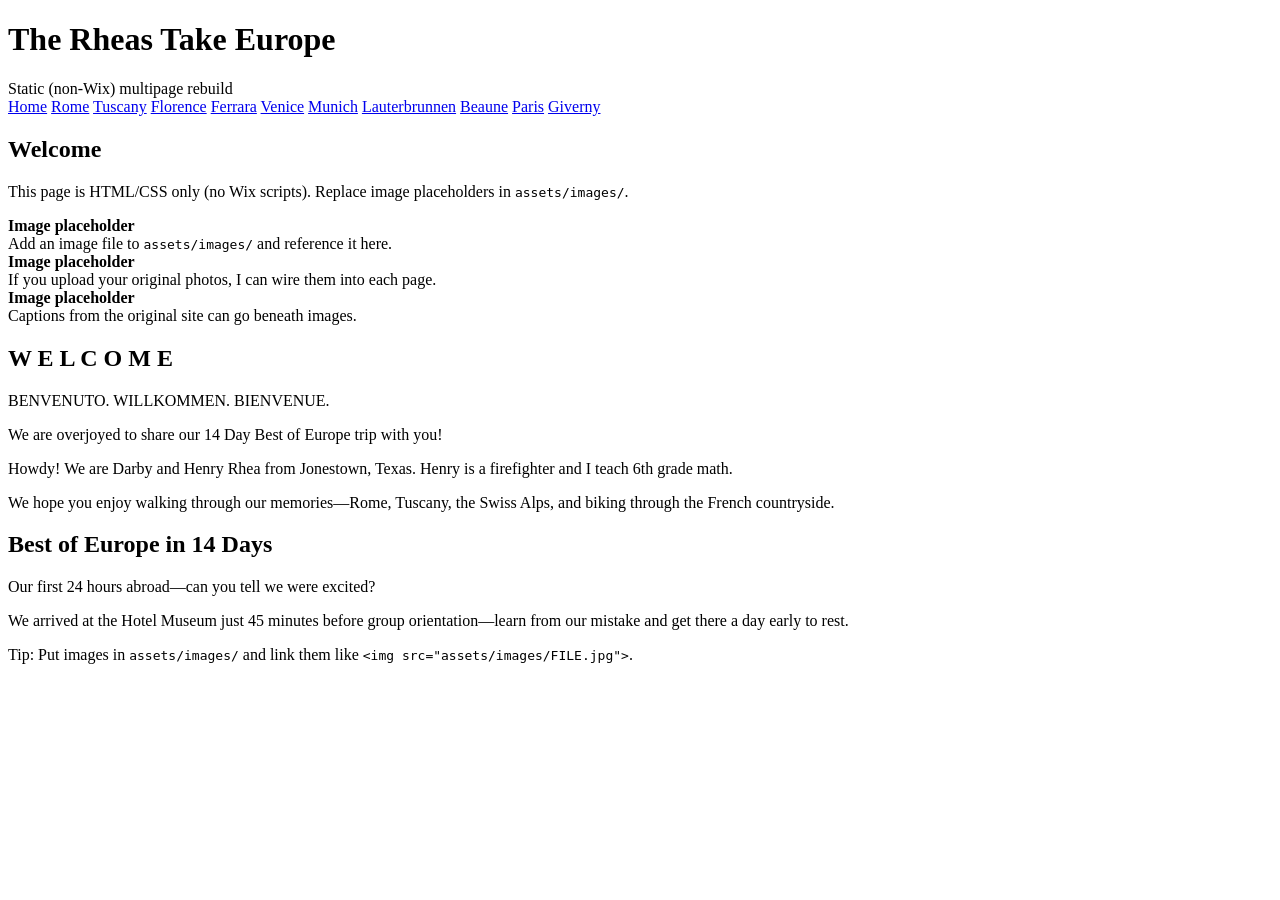
==== index.html @ 1058cd66 "Add files via upload" ====
<!doctype html>
<html lang="en">
<head>
  <meta charset="utf-8" />
  <meta name="viewport" content="width=device-width, initial-scale=1" />
  <title>360° Travel Inspirations</title>
  <link rel="stylesheet" href="assets/styles.css" />
</head>
<body>
  <div class="container">
    <header class="card">
      <div class="brand">
        <h1>The Rheas Take Europe</h1>
        <div class="tag">Static (non‑Wix) multipage rebuild</div>
      </div>
      <nav class="nav" aria-label="Site">
      <a href="index.html" aria-current="page">Home</a>
      <a href="rome.html">Rome</a>
      <a href="tuscany.html">Tuscany</a>
      <a href="florence.html">Florence</a>
      <a href="ferrara.html">Ferrara</a>
      <a href="venice.html">Venice</a>
      <a href="munich.html">Munich</a>
      <a href="lauterbrunnen.html">Lauterbrunnen</a>
      <a href="beaune.html">Beaune</a>
      <a href="paris.html">Paris</a>
      <a href="giverny.html">Giverny</a>
      </nav>
    </header>

    <main>
      <section class="card container">
        <h2>Welcome</h2>
        <p class="lead">This page is HTML/CSS only (no Wix scripts). Replace image placeholders in <code>assets/images/</code>.</p>
        <div class="grid">
          <div class="figure"><strong>Image placeholder</strong><br/>Add an image file to <code>assets/images/</code> and reference it here.</div>
          <div class="figure"><strong>Image placeholder</strong><br/>If you upload your original photos, I can wire them into each page.</div>
          <div class="figure"><strong>Image placeholder</strong><br/>Captions from the original site can go beneath images.</div>
        </div>
      </section>
      <section class='card container'><h2>W E L C O M E</h2><p>BENVENUTO. WILLKOMMEN. BIENVENUE.</p><p>We are overjoyed to share our 14 Day Best of Europe trip with you!</p><p>Howdy! We are Darby and Henry Rhea from Jonestown, Texas. Henry is a firefighter and I teach 6th grade math.</p><p>We hope you enjoy walking through our memories—Rome, Tuscany, the Swiss Alps, and biking through the French countryside.</p></section><section class='card container'><h2>Best of Europe in 14 Days</h2><p>Our first 24 hours abroad—can you tell we were excited?</p><p>We arrived at the Hotel Museum just 45 minutes before group orientation—learn from our mistake and get there a day early to rest.</p></section>
    </main>

    <footer class="container footer">
      <div class="card">
        Tip: Put images in <code>assets/images/</code> and link them like <code>&lt;img src="assets/images/FILE.jpg"&gt;</code>.
      </div>
    </footer>
  </div>
</body>
</html>
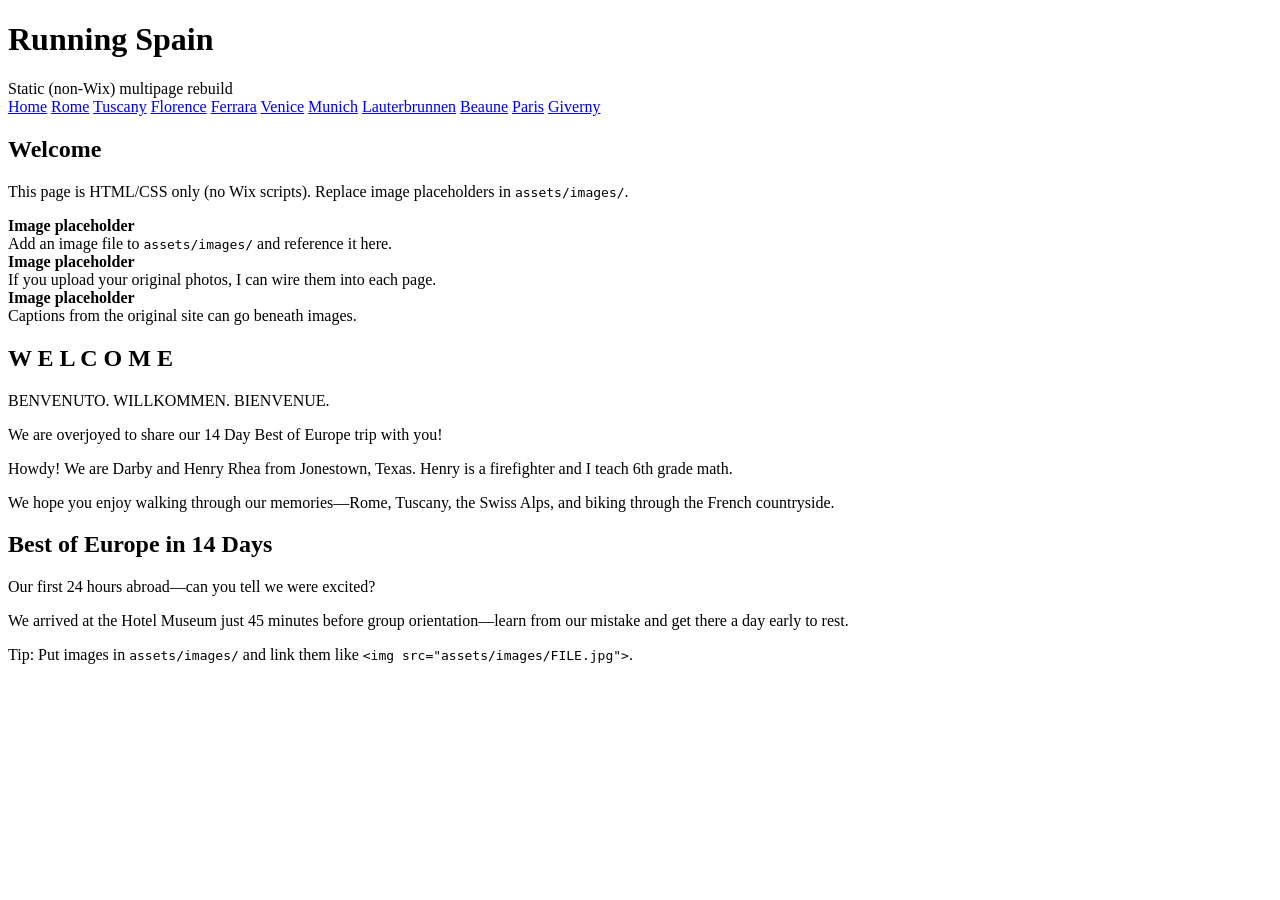
==== commit 8d7def7d: "Update index.html" ====
--- a/index.html
+++ b/index.html
@@ -10,7 +10,7 @@
   <div class="container">
     <header class="card">
       <div class="brand">
-        <h1>The Rheas Take Europe</h1>
+        <h1>Running Spain</h1>
         <div class="tag">Static (non‑Wix) multipage rebuild</div>
       </div>
       <nav class="nav" aria-label="Site">
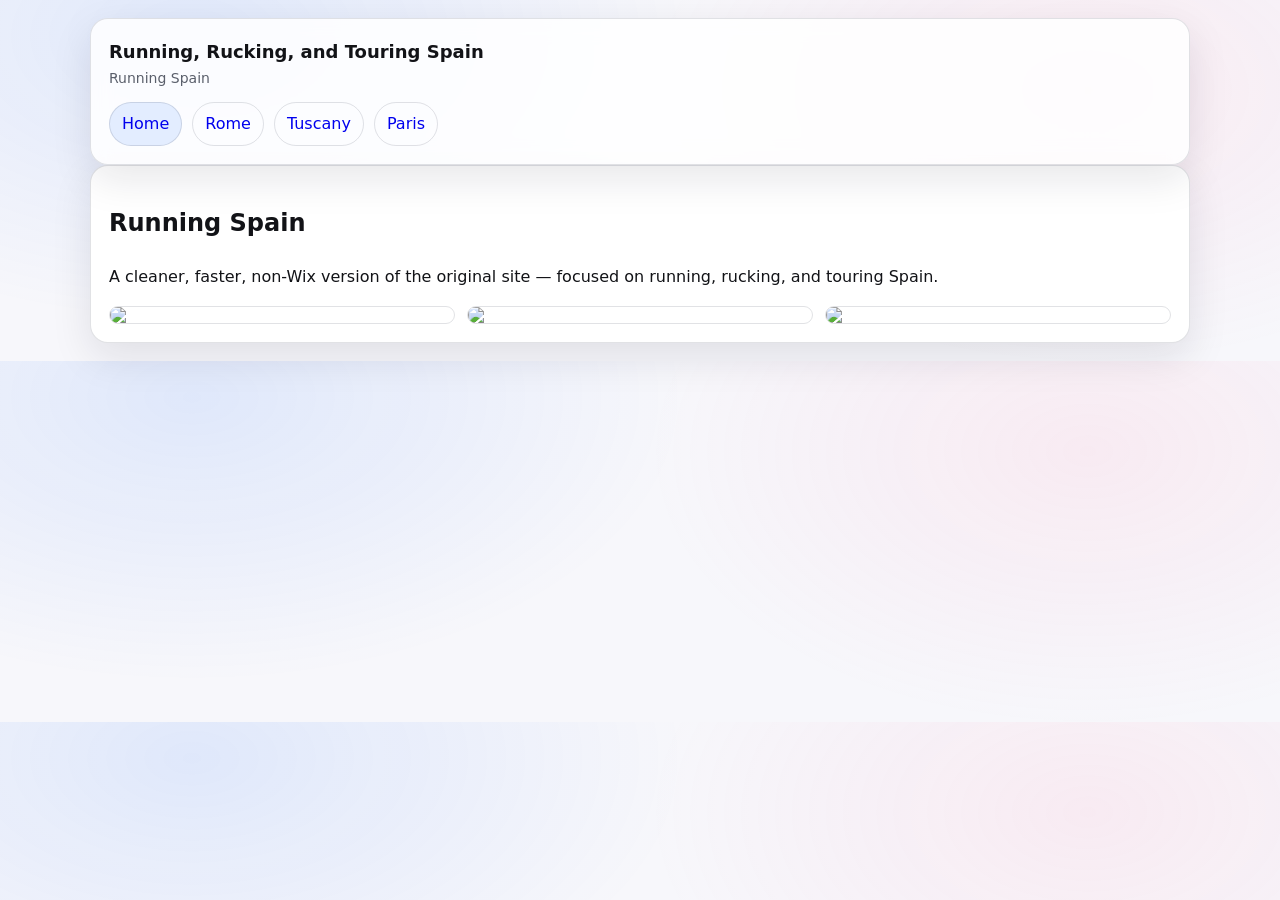
==== commit f984af58: "Create index.html" ====
--- a/index.html
+++ b/index.html
@@ -1,51 +1,36 @@
 <!doctype html>
 <html lang="en">
 <head>
-  <meta charset="utf-8" />
-  <meta name="viewport" content="width=device-width, initial-scale=1" />
-  <title>360° Travel Inspirations</title>
-  <link rel="stylesheet" href="assets/styles.css" />
+  <meta charset="utf-8">
+  <title>Running Spain</title>
+  <meta name="viewport" content="width=device-width, initial-scale=1">
+  <link rel="stylesheet" href="assets/styles.css">
 </head>
 <body>
   <div class="container">
-    <header class="card">
-      <div class="brand">
-        <h1>Running Spain</h1>
-        <div class="tag">Static (non‑Wix) multipage rebuild</div>
-      </div>
-      <nav class="nav" aria-label="Site">
-      <a href="index.html" aria-current="page">Home</a>
-      <a href="rome.html">Rome</a>
-      <a href="tuscany.html">Tuscany</a>
-      <a href="florence.html">Florence</a>
-      <a href="ferrara.html">Ferrara</a>
-      <a href="venice.html">Venice</a>
-      <a href="munich.html">Munich</a>
-      <a href="lauterbrunnen.html">Lauterbrunnen</a>
-      <a href="beaune.html">Beaune</a>
-      <a href="paris.html">Paris</a>
-      <a href="giverny.html">Giverny</a>
+    <header class="card brand">
+      <h1>Running, Rucking, and Touring Spain</h1>
+      <div class="tag">Running Spain</div>
+      <nav class="nav">
+        <a href="index.html" aria-current="page">Home</a>
+        <a href="rome.html">Rome</a>
+        <a href="tuscany.html">Tuscany</a>
+        <a href="paris.html">Paris</a>
       </nav>
     </header>
 
-    <main>
-      <section class="card container">
-        <h2>Welcome</h2>
-        <p class="lead">This page is HTML/CSS only (no Wix scripts). Replace image placeholders in <code>assets/images/</code>.</p>
-        <div class="grid">
-          <div class="figure"><strong>Image placeholder</strong><br/>Add an image file to <code>assets/images/</code> and reference it here.</div>
-          <div class="figure"><strong>Image placeholder</strong><br/>If you upload your original photos, I can wire them into each page.</div>
-          <div class="figure"><strong>Image placeholder</strong><br/>Captions from the original site can go beneath images.</div>
-        </div>
-      </section>
-      <section class='card container'><h2>W E L C O M E</h2><p>BENVENUTO. WILLKOMMEN. BIENVENUE.</p><p>We are overjoyed to share our 14 Day Best of Europe trip with you!</p><p>Howdy! We are Darby and Henry Rhea from Jonestown, Texas. Henry is a firefighter and I teach 6th grade math.</p><p>We hope you enjoy walking through our memories—Rome, Tuscany, the Swiss Alps, and biking through the French countryside.</p></section><section class='card container'><h2>Best of Europe in 14 Days</h2><p>Our first 24 hours abroad—can you tell we were excited?</p><p>We arrived at the Hotel Museum just 45 minutes before group orientation—learn from our mistake and get there a day early to rest.</p></section>
-    </main>
-
-    <footer class="container footer">
-      <div class="card">
-        Tip: Put images in <code>assets/images/</code> and link them like <code>&lt;img src="assets/images/FILE.jpg"&gt;</code>.
+    <section class="card">
+      <h2>Running Spain</h2>
+      <p>
+        A cleaner, faster, non-Wix version of the original site — focused on
+        running, rucking, and touring Spain.
+      </p>
+      <div class="grid">
+        <img src="assets/images/img001.jpeg">
+        <img src="assets/images/img002.jpeg">
+        <img src="assets/images/img003.jpeg">
       </div>
-    </footer>
+    </section>
   </div>
 </body>
 </html>
--- a/assets/styles.css
+++ b/assets/styles.css
@@ -0,0 +1,65 @@
+/* Clean, Wix-inspired static site */
+:root{
+  --bg:#f7f7fb;
+  --card:#ffffff;
+  --text:#121317;
+  --muted:#5a5f6b;
+  --border:rgba(15,23,42,.12);
+  --shadow: 0 14px 40px rgba(15,23,42,.10);
+  --link:#0b5fff;
+  --max:1100px;
+  --r:18px;
+}
+
+*{box-sizing:border-box}
+body{
+  margin:0;
+  font-family: system-ui, -apple-system, Segoe UI, Roboto, Arial, sans-serif;
+  background: radial-gradient(900px 520px at 15% 10%, rgba(11,95,255,.10), transparent 55%),
+              radial-gradient(800px 500px at 85% 25%, rgba(255,122,168,.10), transparent 55%),
+              var(--bg);
+  color:var(--text);
+  line-height:1.65;
+}
+
+.container{width:min(var(--max), calc(100% - 32px)); margin:18px auto}
+.card{
+  background:var(--card);
+  border:1px solid var(--border);
+  border-radius:var(--r);
+  padding:18px;
+  box-shadow:var(--shadow);
+}
+
+header.card{
+  position:sticky;
+  top:12px;
+  backdrop-filter:blur(10px);
+  background:rgba(255,255,255,.85);
+}
+
+.brand h1{margin:0;font-size:18px}
+.brand .tag{color:var(--muted);font-size:14px}
+
+.nav{display:flex;gap:10px;flex-wrap:wrap;margin-top:12px}
+.nav a{
+  padding:8px 12px;
+  border:1px solid var(--border);
+  border-radius:999px;
+  text-decoration:none;
+}
+.nav a[aria-current="page"]{
+  background:rgba(11,95,255,.1);
+}
+
+.grid{
+  display:grid;
+  gap:12px;
+  grid-template-columns:repeat(auto-fit,minmax(220px,1fr));
+}
+
+img{
+  width:100%;
+  border-radius:14px;
+  border:1px solid var(--border);
+}
